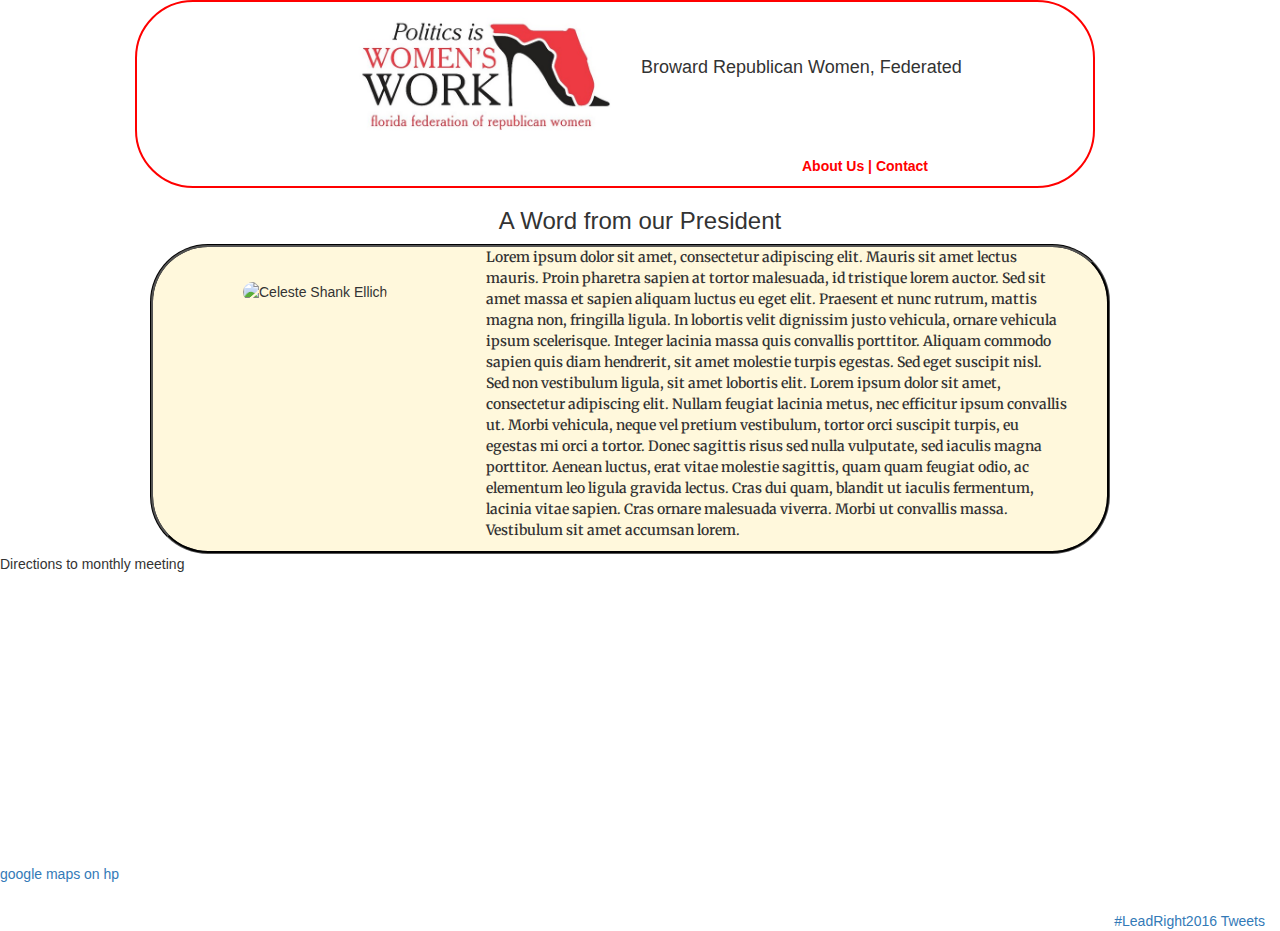
==== index.html @ 3c7286db "First commit" ====
<!doctype html>
<html>
	<head>
		 <!-- Compiled and minified CSS -->
        <link rel="stylesheet" href="https://maxcdn.bootstrapcdn.com/bootstrap/3.3.6/css/bootstrap.min.css">
		<link href='https://fonts.googleapis.com/css?family=Merriweather' rel='stylesheet' type='text/css'>
        <link rel="stylesheet" href="style.css">
        
	     <title>Broward Federated Repub Women</title>
  
	</head>

	<body>
    
	  <div class="container-fliud">	
	  <div class="row">
		 <div class="club-heading">	  
		   <img id="repub-women" src="florida-federation-of-republican-women-logo.jpg">
		   <h4 id="club-name">Broward Republican Women, Federated</h4>  
            <div id="info-links" class="club-info"> 
            <ul>
               <li> <a id="contact-about" href="#">About Us | </a></li>
               <li> <a id="contact-link" href="#">Contact</a></li>
           </ul>  
           </div>          
		 </div>	
      </div>
      
           
          
      <h3>A Word from our President</h3>      
	  <div class="row club-statement">
	  <div class="col-xs-6 col-md-4">	 
	   <img id="pict01" class="profilePic img" alt="Celeste Shank Ellich" src="https://scontent-mia1-1.xx.fbcdn.net/hprofile-xap1/v/t1.0-1/c40.0.160.160/p160x160/45817_402462722608_45455_n.jpg?oh=acac4195865822b4ce49419defd086c8&amp;oe=57213666">	  
	  </div>	
      <div  class="col-xs-6 col-md-8">
	   <p id="club-verbiage">Lorem ipsum dolor sit amet, consectetur adipiscing elit. Mauris sit amet lectus mauris. Proin pharetra sapien at tortor malesuada, id tristique lorem auctor. Sed sit amet massa et sapien aliquam luctus eu eget elit. Praesent et nunc rutrum, mattis magna non, fringilla ligula. In lobortis velit dignissim justo vehicula, ornare vehicula ipsum scelerisque. Integer lacinia massa quis convallis porttitor. Aliquam commodo sapien quis diam hendrerit, sit amet molestie turpis egestas.

Sed eget suscipit nisl. Sed non vestibulum ligula, sit amet lobortis elit. Lorem ipsum dolor sit amet, consectetur adipiscing elit. Nullam feugiat lacinia metus, nec efficitur ipsum convallis ut. Morbi vehicula, neque vel pretium vestibulum, tortor orci suscipit turpis, eu egestas mi orci a tortor. Donec sagittis risus sed nulla vulputate, sed iaculis magna porttitor. Aenean luctus, erat vitae molestie sagittis, quam quam feugiat odio, ac elementum leo ligula gravida lectus. Cras dui quam, blandit ut iaculis fermentum, lacinia vitae sapien. Cras ornare malesuada viverra. Morbi ut convallis massa. Vestibulum sit amet accumsan lorem.</p>	  
	  </div>	
	   	  
	  </div>
       <div id="google-map">
       <p>Directions to monthly meeting</p>       
        <script src='https://maps.googleapis.com/maps/api/js?v=3.exp'></script><div style='overflow:hidden;height:280px;width:470px;'><div id='gmap_canvas' style='height:400px;width:520px;'></div><style>#gmap_canvas img{max-width:none!important;background:none!important}</style></div> <a href='http://maps-website.com/'>google maps on hp</a> <script type='text/javascript' src='https://embedmaps.com/google-maps-authorization/script.js?id=7b7e81940fbf7d39f194906521956551ca9a5467'></script><script type='text/javascript'>function init_map(){var myOptions = {zoom:12,center:new google.maps.LatLng(26.1290524,-80.14401720000001),mapTypeId: google.maps.MapTypeId.ROADMAP};map = new google.maps.Map(document.getElementById('gmap_canvas'), myOptions);marker = new google.maps.Marker({map: map,position: new google.maps.LatLng(26.1290524,-80.14401720000001)});infowindow = new google.maps.InfoWindow({content:'<strong>Maguire Hill 16</strong><br>535 N Andrews Ave<br>33301 Ft. Lauderdale <br>'});google.maps.event.addListener(marker, 'click', function(){infowindow.open(map,marker);});infowindow.open(map,marker);}google.maps.event.addDomListener(window, 'load', init_map);</script>
      </div>      
       <div id="twitter-feed">
         <a class="twitter-timeline" data-width="320" data-height="350"  data-tweet-limit="1"
            data-aria-polite="assertive"
        href="https://twitter.com/hashtag/LeadRight2016" data-widget-id="678639009241821184">#LeadRight2016 Tweets</a>
<script>!function(d,s,id){var js,fjs=d.getElementsByTagName(s)[0],p=/^http:/.test(d.location)?'http':'https';if(!d.getElementById(id)){js=d.createElement(s);js.id=id;js.src=p+"://platform.twitter.com/widgets.js";fjs.parentNode.insertBefore(js,fjs);}}(document,"script","twitter-wjs");</script>
      </div> 
            
      <div class="contact-modal">
            <form class="form-horizontal">
             <div class="form-group">
                 <label for="inputName" class="col-sm-2 control-label">Name</label>
                 <div class="col-sm-10">
                   <input type="name" class="form-control" id="inputName" placeholder="Name">
                 </div>    
              </div>      
              <div class="form-group">
                 <label for="inputEmail3" class="col-sm-2 control-label">Email</label>
                 <div class="col-sm-10">
                   <input type="email" class="form-control" id="inputEmail3" placeholder="Email">
                 </div>  
            </div>   
             <div class="form-group">
                 <label for="inputPhone" class="col-sm-2 control-label">Phone</label>
                 <div class="col-sm-10">
                   <input type="phone" class="form-control" id="inputPhone" placeholder="phone number">
                 </div>  
            </div>  
                <button id="form-sbm" class="btn btn-md btn-primary">Submit</button>    
            </form>  
        </div>        
      </div>	  
         <!-- Compiled and minified JavaScript -->
		<script src="https://code.jquery.com/jquery-2.1.4.min.js"></script>
        <script src="https://maxcdn.bootstrapcdn.com/bootstrap/3.3.6/js/bootstrap.min.js"></script>
		<script src="main.js"></script>
	</body> 
</html>
---- style.css ----
.container{
	max-width: 960px;
}
#repub-women{
	align:left;
	width: 300px;
    height: auto;
    margin-left: 200px;
}
#club-name{
	display:inline;
	position:relative;
	bottom: 10px;
}
.club-heading{
    border: 2px solid red;
    border-radius: 58px;
    width: 960px;
    margin-left: 150px;
    background-color: 
}
#info-links ul li{
	display: inline;	
	 
	margin-top:  155px;
	 
}
.club-info{
   padding-left: 625px; 
}
#info-links li a{
  color:red;
	font-weight: bold;  
}

h3{
    text-align: center;
}
#pict01{
	position:relative;
	top: 34px;
	border: 3px ;
	border-radius: 75px;
	margin-left: 75px;
}
#fb-icon{
    width=44px;
    height=144px;
    float:right;
    margin-right: 70px; 
    margin-top: 70px;
}

.club-statement{
    border: 2px solid red;
    border-radius: 58px;
    width: 960px;
    margin-left: 150px; 
}
#club-verbiage{
	font-family: 'Merriweather', serif;
	font-weight: 550;
	line-height: 150%;
	margin-right: 25px;

}
.club-statement{
	border: 3px solid black;
	border-style:groove;
	background-color: cornsilk;
}
.twitter-timeline{
    position:relative;
    top: 27px;
    float:right;
  margin-right: 15px;
}
.contact-modal{
     position: absolute;
      width: 650px;
      height: 280px;
   border: 2px solid red;
border-radius: 15%;        
   padding: 55px 52px; 
    background-color: cornsilk;
    z-index: 4;
}
.form-group{
    padding: 1px;
}
#gmap-canvas{
    padding-top: 27px;
   border: 2px solid black;
}
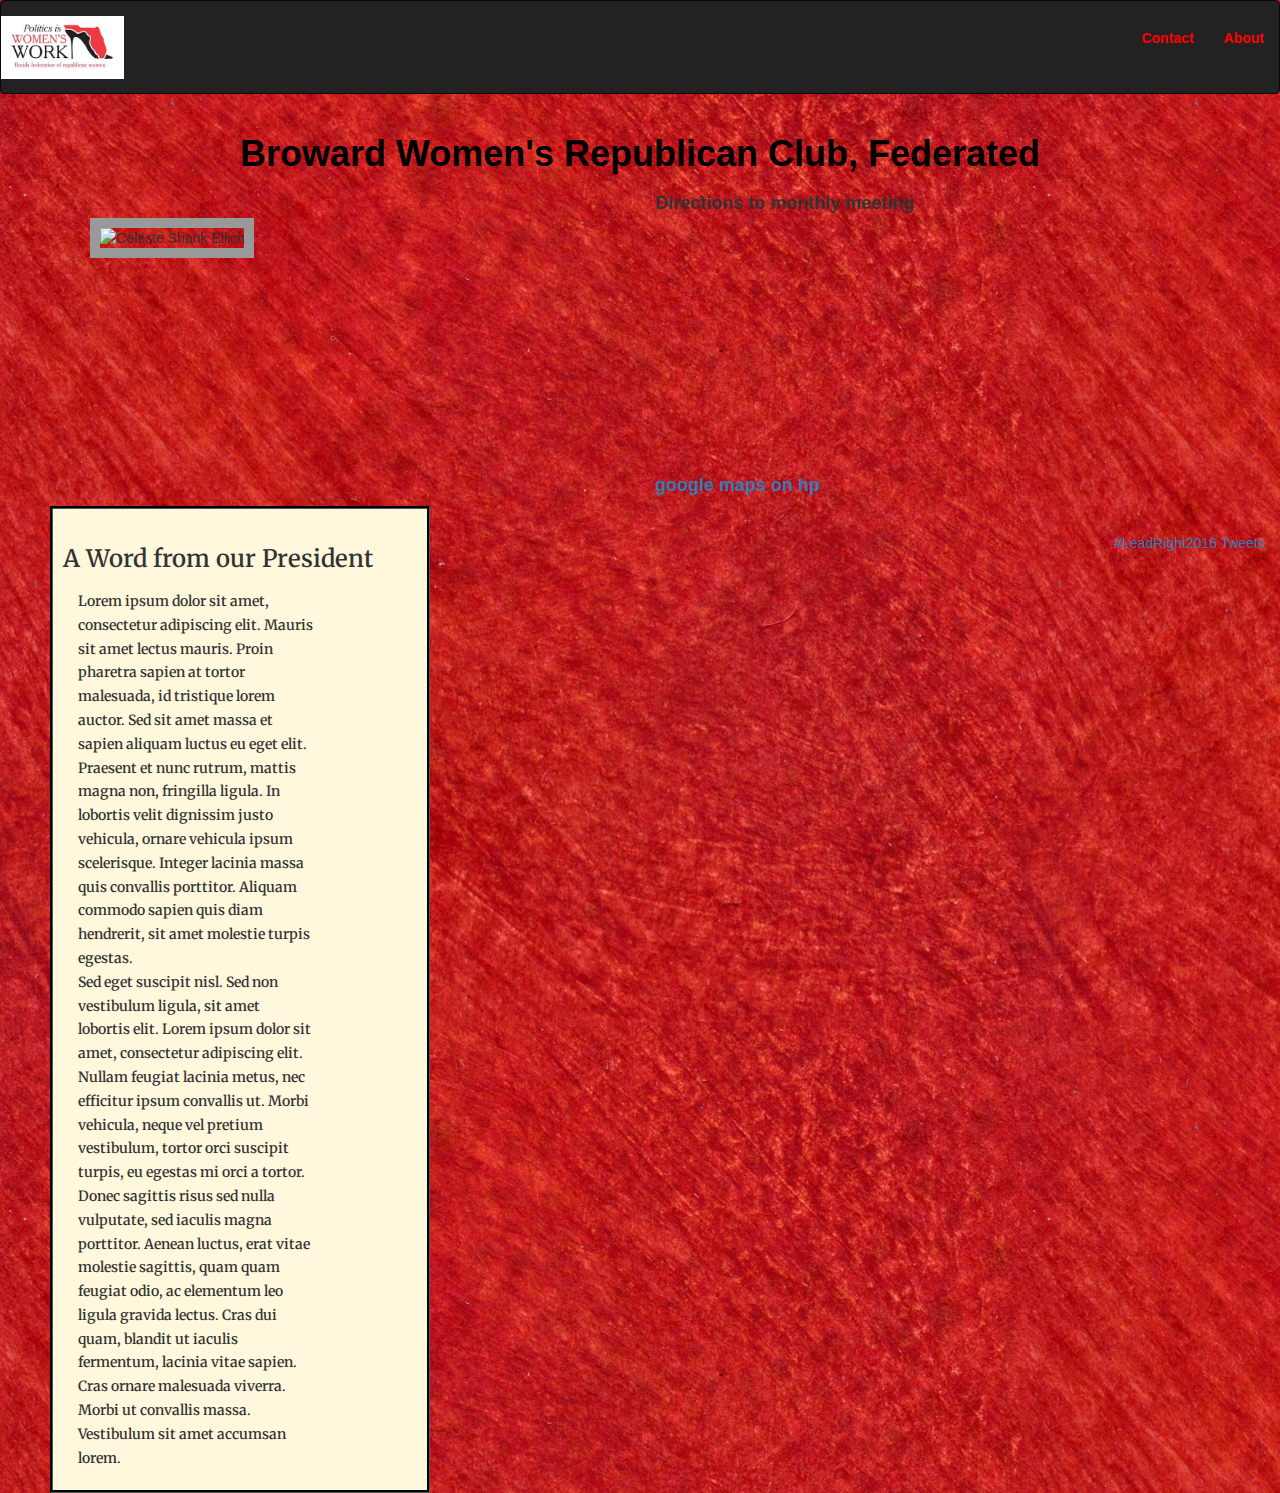
==== commit 10db512b: "new commit" ====
--- a/index.html
+++ b/index.html
@@ -1,56 +1,69 @@
 <!doctype html>
 <html>
 	<head>
+        <meta charset="utf-8">
+        <meta http-equiv="X-UA-Compatible" content="IE=edge">
+        <meta name="viewport" content="width=device-width, initial-scale=1">
 		 <!-- Compiled and minified CSS -->
         <link rel="stylesheet" href="https://maxcdn.bootstrapcdn.com/bootstrap/3.3.6/css/bootstrap.min.css">
 		<link href='https://fonts.googleapis.com/css?family=Merriweather' rel='stylesheet' type='text/css'>
         <link rel="stylesheet" href="style.css">
         
-	     <title>Broward Federated Repub Women</title>
+	     <title>Broward Repub Women,Fed</title>
   
 	</head>
 
 	<body>
-    
-	  <div class="container-fliud">	
-	  <div class="row">
-		 <div class="club-heading">	  
-		   <img id="repub-women" src="florida-federation-of-republican-women-logo.jpg">
-		   <h4 id="club-name">Broward Republican Women, Federated</h4>  
-            <div id="info-links" class="club-info"> 
-            <ul>
-               <li> <a id="contact-about" href="#">About Us | </a></li>
-               <li> <a id="contact-link" href="#">Contact</a></li>
-           </ul>  
-           </div>          
-		 </div>	
-      </div>
+      <nav class="navbar navbar-inverse">
+          <div class="container-fluid">
+              <div class="row">
+                <div class="navbar-header">
+                  <a class="navbar-brand" href="#">
+                    <img id="club-logo" alt="Broward Rep Women" src="fl-federation-republican-women-logo-smaller.jpg">
+                  </a>
+              </div>              
+
+                <ul id="info-links">
+                   <li><p class="navbar-text"><a id="about-link" href="#" class="navbar-link">About</a></p></li>  
+                   <li> <p class="navbar-text"><a id="contact-link" href="#" class="navbar-link">Contact</a></p></li>
+                </ul>  
+                       
+              </div>                   
+          </div>
+      </nav>
+            
+	  <div class="container-fluid">	
       
-           
-          
-      <h3>A Word from our President</h3>      
-	  <div class="row club-statement">
-	  <div class="col-xs-6 col-md-4">	 
-	   <img id="pict01" class="profilePic img" alt="Celeste Shank Ellich" src="https://scontent-mia1-1.xx.fbcdn.net/hprofile-xap1/v/t1.0-1/c40.0.160.160/p160x160/45817_402462722608_45455_n.jpg?oh=acac4195865822b4ce49419defd086c8&amp;oe=57213666">	  
-	  </div>	
-      <div  class="col-xs-6 col-md-8">
-	   <p id="club-verbiage">Lorem ipsum dolor sit amet, consectetur adipiscing elit. Mauris sit amet lectus mauris. Proin pharetra sapien at tortor malesuada, id tristique lorem auctor. Sed sit amet massa et sapien aliquam luctus eu eget elit. Praesent et nunc rutrum, mattis magna non, fringilla ligula. In lobortis velit dignissim justo vehicula, ornare vehicula ipsum scelerisque. Integer lacinia massa quis convallis porttitor. Aliquam commodo sapien quis diam hendrerit, sit amet molestie turpis egestas.
+          <div class="row">             
+                  <h1><center>Broward Women's Republican Club, Federated</center</h1>                      
+          </div>   
+         
+	   <div class="row">
+          <div class="col-xs-6 col-md-6">
+           <img id="pict01" class="profilePic img imgframe" alt="Celeste Shank Ellich" src="https://scontent-mia1-1.xx.fbcdn.net/hprofile-xap1/v/t1.0-1/c40.0.160.160/p160x160/45817_402462722608_45455_n.jpg?oh=acac4195865822b4ce49419defd086c8&amp;oe=57213666">
+          </div>
+          <div class="col-xs-6 col-md-6">    
+       <h4>Directions to monthly meeting<h4>       
+       <script src='https://maps.googleapis.com/maps/api/js?v=3.exp'></script><div style='overflow:hidden;height:253px;width:394px;'><div id='gmap_canvas' style='height:265px;width:394px;'></div><style>#gmap_canvas img{max-width:none!important;background:none!important}</style></div> <a href='http://maps-website.com/'>google maps on hp</a> <script type='text/javascript' src='https://embedmaps.com/google-maps-authorization/script.js?id=4349024b7e99796177bfe38141afa5fbb244ea2d'></script><script type='text/javascript'>function init_map(){var myOptions = {zoom:12,center:new google.maps.LatLng(26.2382371,-80.1427433),mapTypeId: google.maps.MapTypeId.ROADMAP};map = new google.maps.Map(document.getElementById('gmap_canvas'), myOptions);marker = new google.maps.Marker({map: map,position: new google.maps.LatLng(26.2382371,-80.1427433)});infowindow = new google.maps.InfoWindow({content:'<strong>Maguire Hill 16</strong><br>535 North Andrews Ave<br>33301 Fort Lauderdale<br>'});google.maps.event.addListener(marker, 'click', function(){infowindow.open(map,marker);});infowindow.open(map,marker);}google.maps.event.addDomListener(window, 'load', init_map);</script>
+       </div>   
+        </div>
+      <div class="row club-statement">    
+          <h3>A Word from our President</h3>   
+        <div  class="col-xs-6 col-md-9">
+	   <p id="club-verbiage">Lorem ipsum dolor sit amet, consectetur adipiscing elit. Mauris sit amet lectus mauris. Proin pharetra sapien at tortor malesuada, id tristique lorem auctor. Sed sit amet massa et sapien aliquam luctus eu eget elit. Praesent et nunc rutrum, mattis magna non, fringilla ligula. In lobortis velit dignissim justo vehicula, ornare vehicula ipsum scelerisque. Integer lacinia massa quis convallis porttitor. Aliquam commodo sapien quis diam hendrerit, sit amet molestie turpis egestas.<br>
 
 Sed eget suscipit nisl. Sed non vestibulum ligula, sit amet lobortis elit. Lorem ipsum dolor sit amet, consectetur adipiscing elit. Nullam feugiat lacinia metus, nec efficitur ipsum convallis ut. Morbi vehicula, neque vel pretium vestibulum, tortor orci suscipit turpis, eu egestas mi orci a tortor. Donec sagittis risus sed nulla vulputate, sed iaculis magna porttitor. Aenean luctus, erat vitae molestie sagittis, quam quam feugiat odio, ac elementum leo ligula gravida lectus. Cras dui quam, blandit ut iaculis fermentum, lacinia vitae sapien. Cras ornare malesuada viverra. Morbi ut convallis massa. Vestibulum sit amet accumsan lorem.</p>	  
-	  </div>	
-	   	  
-	  </div>
-       <div id="google-map">
-       <p>Directions to monthly meeting</p>       
-        <script src='https://maps.googleapis.com/maps/api/js?v=3.exp'></script><div style='overflow:hidden;height:280px;width:470px;'><div id='gmap_canvas' style='height:400px;width:520px;'></div><style>#gmap_canvas img{max-width:none!important;background:none!important}</style></div> <a href='http://maps-website.com/'>google maps on hp</a> <script type='text/javascript' src='https://embedmaps.com/google-maps-authorization/script.js?id=7b7e81940fbf7d39f194906521956551ca9a5467'></script><script type='text/javascript'>function init_map(){var myOptions = {zoom:12,center:new google.maps.LatLng(26.1290524,-80.14401720000001),mapTypeId: google.maps.MapTypeId.ROADMAP};map = new google.maps.Map(document.getElementById('gmap_canvas'), myOptions);marker = new google.maps.Marker({map: map,position: new google.maps.LatLng(26.1290524,-80.14401720000001)});infowindow = new google.maps.InfoWindow({content:'<strong>Maguire Hill 16</strong><br>535 N Andrews Ave<br>33301 Ft. Lauderdale <br>'});google.maps.event.addListener(marker, 'click', function(){infowindow.open(map,marker);});infowindow.open(map,marker);}google.maps.event.addDomListener(window, 'load', init_map);</script>
-      </div>      
-       <div id="twitter-feed">
-         <a class="twitter-timeline" data-width="320" data-height="350"  data-tweet-limit="1"
+	    </div>
+      </div>
+  
+        <div id="twitter-feed">
+         <a class="twitter-timeline" data-width="320" data-height="350"  data-tweet-limit="70"
             data-aria-polite="assertive"
         href="https://twitter.com/hashtag/LeadRight2016" data-widget-id="678639009241821184">#LeadRight2016 Tweets</a>
 <script>!function(d,s,id){var js,fjs=d.getElementsByTagName(s)[0],p=/^http:/.test(d.location)?'http':'https';if(!d.getElementById(id)){js=d.createElement(s);js.id=id;js.src=p+"://platform.twitter.com/widgets.js";fjs.parentNode.insertBefore(js,fjs);}}(document,"script","twitter-wjs");</script>
       </div> 
-            
+     
+           
       <div class="contact-modal">
             <form class="form-horizontal">
              <div class="form-group">
--- a/style.css
+++ b/style.css
@@ -1,6 +1,48 @@
+body { 
+     
+       background-image: url(Red-watercolor-background-free-seamless-texture.jpg);
+     
+}
 
-.container{
-	max-width: 960px;
+
+#club-logo{
+  height : 75px;
+  padding-bottom: 12px; 
+}
+.navbar-header{
+    height: 92px;
+}
+h1{
+
+    color: black;
+    font-weight: 600;
+}
+
+h4{
+    font-weight: bold;
+}
+h2{
+    text-align: center;
+    color: black;
+    font-weight: 600;
+}
+
+#info-links li{ 
+    position:relative;
+    display: inline;
+  overflow:auto;
+    float: right;
+    padding-top: 12px;
+   padding-bottom: 12px;
+}
+ #about-link, #contact-link{
+  
+     color: red;
+    font-weight: 600;
+}
+#about-link{
+  overflow:auto;
+     
 }
 #repub-women{
 	align:left;
@@ -15,17 +57,12 @@
 }
 .club-heading{
     border: 2px solid red;
-    border-radius: 58px;
+  
     width: 960px;
-    margin-left: 150px;
+    margin-left: 30px;
     background-color: 
 }
-#info-links ul li{
-	display: inline;	
-	 
-	margin-top:  155px;
-	 
-}
+
 .club-info{
    padding-left: 625px; 
 }
@@ -34,54 +71,55 @@
 	font-weight: bold;  
 }
 
-h3{
+h3.club-statement{
     text-align: center;
 }
+
+.imgframe{
+    background:#fff8dc,
+    padding: 12px;
+    border: 10px solid #999999;
+}
+
 #pict01{
 	position:relative;
 	top: 34px;
-	border: 3px ;
-	border-radius: 75px;
 	margin-left: 75px;
-}
-#fb-icon{
-    width=44px;
-    height=144px;
-    float:right;
-    margin-right: 70px; 
-    margin-top: 70px;
+    margin-bottom: 72px;
 }
 
+
 .club-statement{
-    border: 2px solid red;
-    border-radius: 58px;
-    width: 960px;
-    margin-left: 150px; 
+    width:380px;
+    float:left;
+    padding:10px;
+    border: 3px solid black;
+	border-style:groove;
+	background-color: cornsilk;
+    margin-left: 35px;
 }
-#club-verbiage{
+#club-verbiage, h3{
 	font-family: 'Merriweather', serif;
 	font-weight: 550;
-	line-height: 150%;
-	margin-right: 25px;
+	line-height: 170%;
+	
 
 }
-.club-statement{
-	border: 3px solid black;
-	border-style:groove;
-	background-color: cornsilk;
-}
+
 .twitter-timeline{
     position:relative;
     top: 27px;
     float:right;
-  margin-right: 15px;
+  margin-left: 15px;
 }
 .contact-modal{
-     position: absolute;
+     position: relative;
+    
+     float:right;
       width: 650px;
       height: 280px;
    border: 2px solid red;
-border-radius: 15%;        
+border-radius: 5px;        
    padding: 55px 52px; 
     background-color: cornsilk;
     z-index: 4;
@@ -89,7 +127,16 @@
 .form-group{
     padding: 1px;
 }
+
+.meetingplace-map{
+    position:relative;
+    float:right ;
+    margin-left: 400px;
+    margin-top: 34px;
+    margin-right: 15px;
+     margin-bottom: 48px;
+}
 #gmap-canvas{
     padding-top: 27px;
-   border: 2px solid black;
+   border: 5px solid black;
 }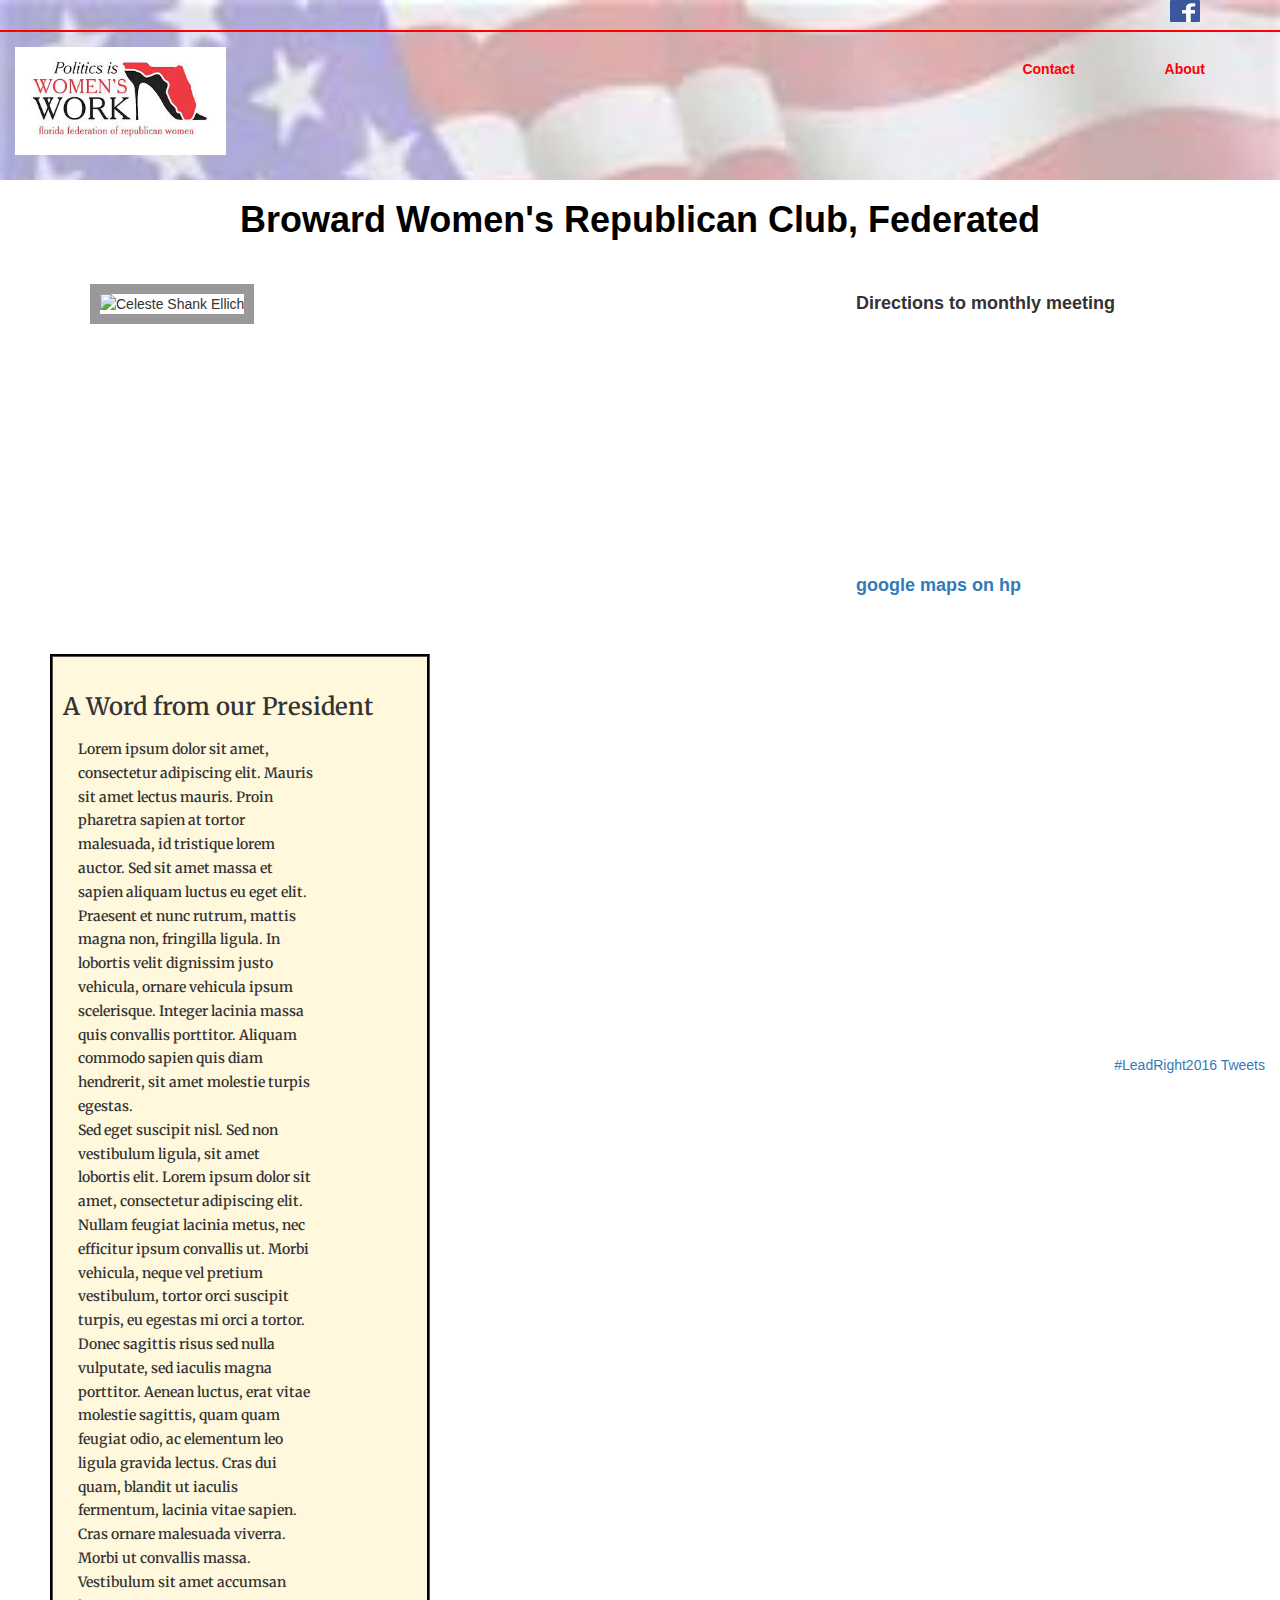
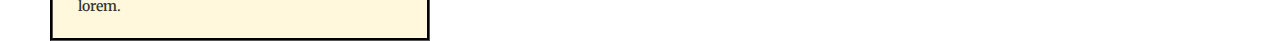
==== commit 4572e8e3: "new commit" ====
--- a/index.html
+++ b/index.html
@@ -6,6 +6,7 @@
         <meta name="viewport" content="width=device-width, initial-scale=1">
 		 <!-- Compiled and minified CSS -->
         <link rel="stylesheet" href="https://maxcdn.bootstrapcdn.com/bootstrap/3.3.6/css/bootstrap.min.css">
+        <link rel="stylesheet" href="https://maxcdn.bootstrapcdn.com/font-awesome/4.5.0/css/font-awesome.min.css">
 		<link href='https://fonts.googleapis.com/css?family=Merriweather' rel='stylesheet' type='text/css'>
         <link rel="stylesheet" href="style.css">
         
@@ -14,26 +15,35 @@
 	</head>
 
 	<body>
-      <nav class="navbar navbar-inverse">
+         
+      <div class="nav-bar">
           <div class="container-fluid">
-              <div class="row">
+            <div class="row socialmedia">
+               <div class="facebk-link">  
+                   <a  href="https://www.facebook.com/groups/BrowardRepublicanWomen/">
+                     <img id="fb-logo" alt="Broward Rep Women FB page" src="facebook%20button.png">
+                   </a>   
+               </div>  
+                   
+            </div> 
+              <div  class="club-logo-row row">
                 <div class="navbar-header">
                   <a class="navbar-brand" href="#">
                     <img id="club-logo" alt="Broward Rep Women" src="fl-federation-republican-women-logo-smaller.jpg">
                   </a>
               </div>              
-
-                <ul id="info-links">
+                
+                <ul id="info-links"> 
                    <li><p class="navbar-text"><a id="about-link" href="#" class="navbar-link">About</a></p></li>  
-                   <li> <p class="navbar-text"><a id="contact-link" href="#" class="navbar-link">Contact</a></p></li>
+                   <li> <p class="navbar-text"><a data-toggle="modal" data-target="#contact-modal"  href="#" class="navbar-link">Contact</a></p></li>
                 </ul>  
                        
               </div>                   
           </div>
-      </nav>
+      </div>
             
 	  <div class="container-fluid">	
-      
+          
           <div class="row">             
                   <h1><center>Broward Women's Republican Club, Federated</center</h1>                      
           </div>   
@@ -43,8 +53,11 @@
            <img id="pict01" class="profilePic img imgframe" alt="Celeste Shank Ellich" src="https://scontent-mia1-1.xx.fbcdn.net/hprofile-xap1/v/t1.0-1/c40.0.160.160/p160x160/45817_402462722608_45455_n.jpg?oh=acac4195865822b4ce49419defd086c8&amp;oe=57213666">
           </div>
           <div class="col-xs-6 col-md-6">    
-       <h4>Directions to monthly meeting<h4>       
+        
+       <div id="meeting-place">  
+       <h4>Directions to monthly meeting<h4>        
        <script src='https://maps.googleapis.com/maps/api/js?v=3.exp'></script><div style='overflow:hidden;height:253px;width:394px;'><div id='gmap_canvas' style='height:265px;width:394px;'></div><style>#gmap_canvas img{max-width:none!important;background:none!important}</style></div> <a href='http://maps-website.com/'>google maps on hp</a> <script type='text/javascript' src='https://embedmaps.com/google-maps-authorization/script.js?id=4349024b7e99796177bfe38141afa5fbb244ea2d'></script><script type='text/javascript'>function init_map(){var myOptions = {zoom:12,center:new google.maps.LatLng(26.2382371,-80.1427433),mapTypeId: google.maps.MapTypeId.ROADMAP};map = new google.maps.Map(document.getElementById('gmap_canvas'), myOptions);marker = new google.maps.Marker({map: map,position: new google.maps.LatLng(26.2382371,-80.1427433)});infowindow = new google.maps.InfoWindow({content:'<strong>Maguire Hill 16</strong><br>535 North Andrews Ave<br>33301 Fort Lauderdale<br>'});google.maps.event.addListener(marker, 'click', function(){infowindow.open(map,marker);});infowindow.open(map,marker);}google.maps.event.addDomListener(window, 'load', init_map);</script>
+           </div>       
        </div>   
         </div>
       <div class="row club-statement">    
@@ -57,14 +70,20 @@
       </div>
   
         <div id="twitter-feed">
-         <a class="twitter-timeline" data-width="320" data-height="350"  data-tweet-limit="70"
+         <a class="twitter-timeline" data-width="520" data-height="350"  data-tweet-limit="3"
             data-aria-polite="assertive"
         href="https://twitter.com/hashtag/LeadRight2016" data-widget-id="678639009241821184">#LeadRight2016 Tweets</a>
-<script>!function(d,s,id){var js,fjs=d.getElementsByTagName(s)[0],p=/^http:/.test(d.location)?'http':'https';if(!d.getElementById(id)){js=d.createElement(s);js.id=id;js.src=p+"://platform.twitter.com/widgets.js";fjs.parentNode.insertBefore(js,fjs);}}(document,"script","twitter-wjs");</script>
-      </div> 
+        <script>!function(d,s,id){var js,fjs=d.getElementsByTagName(s)[0],p=/^http:/.test(d.location)?'http':'https';if(!d.getElementById(id))      {js=d.createElement(s);js.id=id;js.src=p+"://platform.twitter.com/widgets.js";fjs.parentNode.insertBefore(js,fjs);}}(document,"script","twitter-wjs");</script>
+        </div> 
      
+          
+      </div>	<!-- container-fluid-->
            
-      <div class="contact-modal">
+      <div id= "contact-modal" class="modal fade" role="dialog">
+        <div class="modal-content">  
+            <div class="modal-header">
+              <button type="button" class="close" data-dismiss="modal">&times;</button>
+             </div>    
             <form class="form-horizontal">
              <div class="form-group">
                  <label for="inputName" class="col-sm-2 control-label">Name</label>
@@ -84,10 +103,11 @@
                    <input type="phone" class="form-control" id="inputPhone" placeholder="phone number">
                  </div>  
             </div>  
-                <button id="form-sbm" class="btn btn-md btn-primary">Submit</button>    
+                <button id="form-sbm" class="btn btn-md btn-primary">Submit</button>   
+               
             </form>  
+            </div>
         </div>        
-      </div>	  
          <!-- Compiled and minified JavaScript -->
 		<script src="https://code.jquery.com/jquery-2.1.4.min.js"></script>
         <script src="https://maxcdn.bootstrapcdn.com/bootstrap/3.3.6/js/bootstrap.min.js"></script>
--- a/style.css
+++ b/style.css
@@ -1,16 +1,30 @@
-body { 
-     
-       background-image: url(Red-watercolor-background-free-seamless-texture.jpg);
-     
-}
+
 
 
 #club-logo{
-  height : 75px;
-  padding-bottom: 12px; 
+  height : 108px;
+
+  margin-bottom: 3px; 
 }
-.navbar-header{
-    height: 92px;
+.socialmedia{
+    border-bottom:  2px solid red;
+}
+
+.nav-bar{
+    height: 180px;
+     
+    background-image:url("Faded%20Amer%20Flag.jpg");
+    background-repeat: no-repeat;
+    background-size: cover;
+   
+}
+
+#fb-logo{
+    height: 30px;
+    width: 30px;
+    float: right;
+    margin-right: 80px;
+    padding-bottom: 8px;
 }
 h1{
 
@@ -34,6 +48,7 @@
     float: right;
     padding-top: 12px;
    padding-bottom: 12px;
+   margin-right: 60px;    
 }
  #about-link, #contact-link{
   
@@ -106,37 +121,34 @@
 
 }
 
-.twitter-timeline{
-    position:relative;
-    top: 27px;
+#twitter-feed{
+    
+    margin-top: 401px;
     float:right;
-  margin-left: 15px;
+   
 }
-.contact-modal{
-     position: relative;
-    
-     float:right;
-      width: 650px;
-      height: 280px;
-   border: 2px solid red;
-border-radius: 5px;        
-   padding: 55px 52px; 
-    background-color: cornsilk;
-    z-index: 4;
-}
+
 .form-group{
     padding: 1px;
 }
 
-.meetingplace-map{
-    position:relative;
+#meeting-place{
+   
     float:right ;
-    margin-left: 400px;
+   
     margin-top: 34px;
     margin-right: 15px;
      margin-bottom: 48px;
+    margin-left: 800px; 
 }
 #gmap-canvas{
     padding-top: 27px;
    border: 5px solid black;
+}
+#contact-modal{
+    width: 600px;
+    height: 550px;
+}
+#contact-dismiss{
+    padding-left: 60px;
 }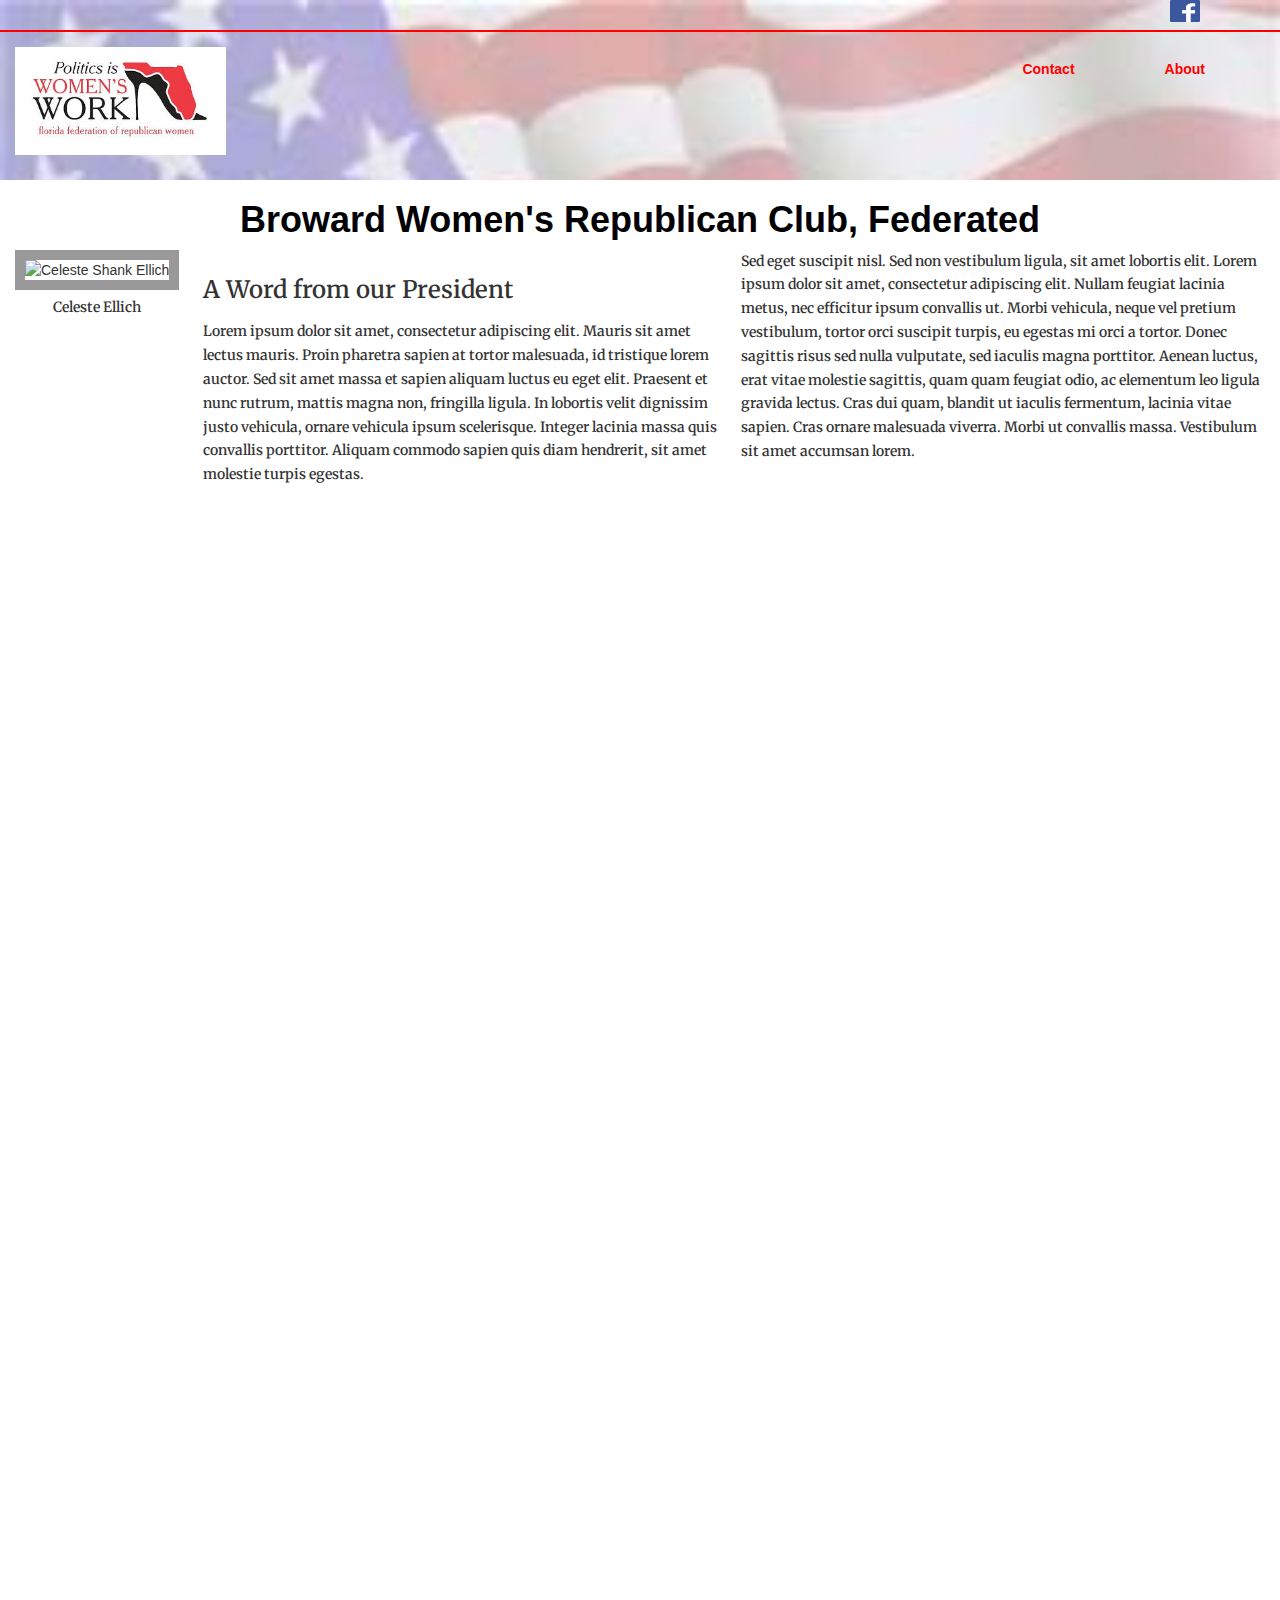
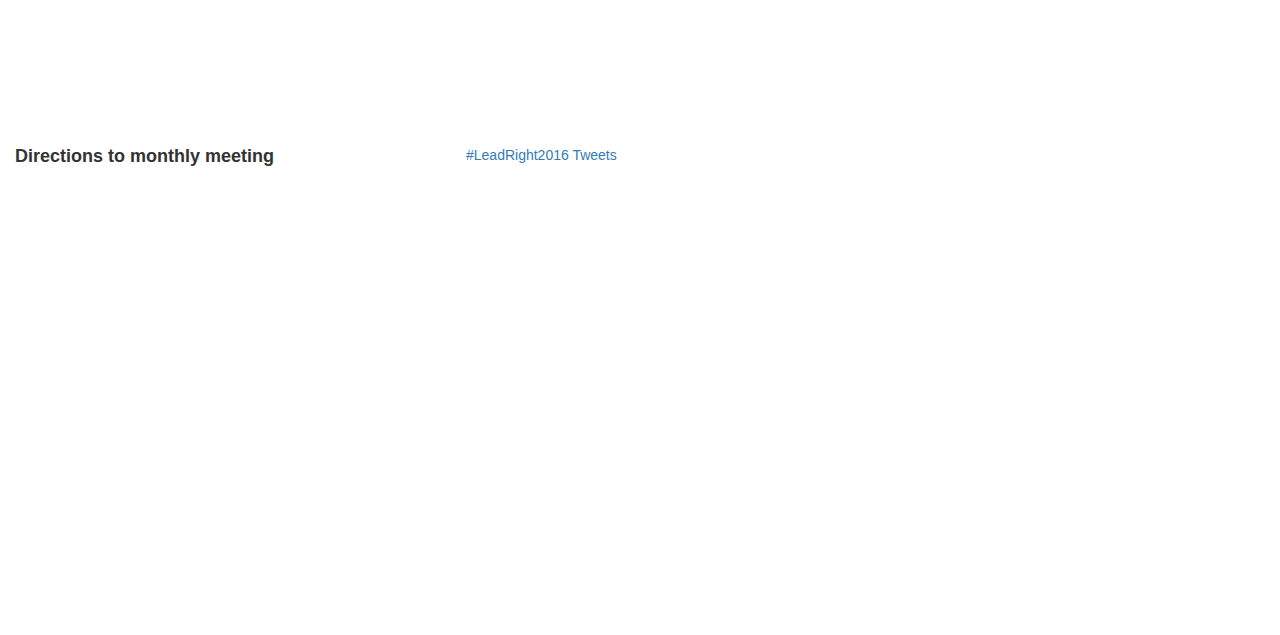
==== commit 9fea5c60: "latest commit" ====
--- a/index.html
+++ b/index.html
@@ -48,29 +48,44 @@
                   <h1><center>Broward Women's Republican Club, Federated</center</h1>                      
           </div>   
          
-	   <div class="row">
-          <div class="col-xs-6 col-md-6">
+	     <section class="main primary">
+          <article>
+                     
+          <h3>A Word from our President</h3>   
+       
+	   <p id="club-verbiage">Lorem ipsum dolor sit amet, consectetur adipiscing elit. Mauris sit amet lectus mauris. Proin pharetra sapien at tortor malesuada, id tristique lorem auctor. Sed sit amet massa et sapien aliquam luctus eu eget elit. Praesent et nunc rutrum, mattis magna non, fringilla ligula. In lobortis velit dignissim justo vehicula, ornare vehicula ipsum scelerisque. Integer lacinia massa quis convallis porttitor. Aliquam commodo sapien quis diam hendrerit, sit amet molestie turpis egestas.<br>
+
+Sed eget suscipit nisl. Sed non vestibulum ligula, sit amet lobortis elit. Lorem ipsum dolor sit amet, consectetur adipiscing elit. Nullam feugiat lacinia metus, nec efficitur ipsum convallis ut. Morbi vehicula, neque vel pretium vestibulum, tortor orci suscipit turpis, eu egestas mi orci a tortor. Donec sagittis risus sed nulla vulputate, sed iaculis magna porttitor. Aenean luctus, erat vitae molestie sagittis, quam quam feugiat odio, ac elementum leo ligula gravida lectus. Cras dui quam, blandit ut iaculis fermentum, lacinia vitae sapien. Cras ornare malesuada viverra. Morbi ut convallis massa. Vestibulum sit amet accumsan lorem.
+      </p>	
+          </article>
+          <aside>            
            <img id="pict01" class="profilePic img imgframe" alt="Celeste Shank Ellich" src="https://scontent-mia1-1.xx.fbcdn.net/hprofile-xap1/v/t1.0-1/c40.0.160.160/p160x160/45817_402462722608_45455_n.jpg?oh=acac4195865822b4ce49419defd086c8&amp;oe=57213666">
-          </div>
-          <div class="col-xs-6 col-md-6">    
+           <h5>Celeste Ellich</h5>
+          </aside>  
+       
+         </section>
+	   
+  
+     
         
        <div id="meeting-place">  
-       <h4>Directions to monthly meeting<h4>        
-       <script src='https://maps.googleapis.com/maps/api/js?v=3.exp'></script><div style='overflow:hidden;height:253px;width:394px;'><div id='gmap_canvas' style='height:265px;width:394px;'></div><style>#gmap_canvas img{max-width:none!important;background:none!important}</style></div> <a href='http://maps-website.com/'>google maps on hp</a> <script type='text/javascript' src='https://embedmaps.com/google-maps-authorization/script.js?id=4349024b7e99796177bfe38141afa5fbb244ea2d'></script><script type='text/javascript'>function init_map(){var myOptions = {zoom:12,center:new google.maps.LatLng(26.2382371,-80.1427433),mapTypeId: google.maps.MapTypeId.ROADMAP};map = new google.maps.Map(document.getElementById('gmap_canvas'), myOptions);marker = new google.maps.Marker({map: map,position: new google.maps.LatLng(26.2382371,-80.1427433)});infowindow = new google.maps.InfoWindow({content:'<strong>Maguire Hill 16</strong><br>535 North Andrews Ave<br>33301 Fort Lauderdale<br>'});google.maps.event.addListener(marker, 'click', function(){infowindow.open(map,marker);});infowindow.open(map,marker);}google.maps.event.addDomListener(window, 'load', init_map);</script>
+       <h4>Directions to monthly meeting<h4>  
+        <iframe frameborder="0" scrolling="no" marginheight="0" marginwidth="0"width="443" height="443" src="https://maps.google.com/maps?hl=en&q=McGuire Hill 16,  535 N Andrews Ave, &ie=UTF8&t=roadmap&z=6&iwloc=B&output=embed"><div><small><a href="http://embedgooglemaps.com">
+									embedgooglemaps.com
+									embed google map
+									embed google maps
+									google maps karte erstellen
+									
+									
+							</a></small></div><div><small><a href="googlemapsgenerator.com/">Google maps genhttps://ww.premiumlinkgenerator.com/erator</a></small></div></iframe>
+           
+        <!--   
+        <script src='https://maps.googleapis.com/maps/api/js?v=3.exp'></script><div style='overflow:hidden;height:280px;width:470px;'><div id='gmap_canvas' style='height:400px;width:520px;'></div><style>#gmap_canvas img{max-width:none!important;background:none!important}</style></div> <a href='http://maps-website.com/'>google maps on hp</a> <script type='text/javascript' src='https://embedmaps.com/google-maps-authorization/script.js?id=7b7e81940fbf7d39f194906521956551ca9a5467'></script><script type='text/javascript'>function init_map(){var myOptions = {zoom:12,center:new google.maps.LatLng(26.1290524,-80.14401720000001),mapTypeId: google.maps.MapTypeId.ROADMAP};map = new google.maps.Map(document.getElementById('gmap_canvas'), myOptions);marker = new google.maps.Marker({map: map,position: new google.maps.LatLng(26.1290524,-80.14401720000001)});infowindow = new google.maps.InfoWindow({content:'<strong>Maguire Hill 16</strong><br>535 N Andrews Ave<br>33301 Ft. Lauderdale <br>'});google.maps.event.addListener(marker, 'click', function(){infowindow.open(map,marker);});infowindow.open(map,marker);}google.maps.event.addDomListener(window, 'load', init_map);</script>
+           -->
            </div>       
-       </div>   
-        </div>
-      <div class="row club-statement">    
-          <h3>A Word from our President</h3>   
-        <div  class="col-xs-6 col-md-9">
-	   <p id="club-verbiage">Lorem ipsum dolor sit amet, consectetur adipiscing elit. Mauris sit amet lectus mauris. Proin pharetra sapien at tortor malesuada, id tristique lorem auctor. Sed sit amet massa et sapien aliquam luctus eu eget elit. Praesent et nunc rutrum, mattis magna non, fringilla ligula. In lobortis velit dignissim justo vehicula, ornare vehicula ipsum scelerisque. Integer lacinia massa quis convallis porttitor. Aliquam commodo sapien quis diam hendrerit, sit amet molestie turpis egestas.<br>
-
-Sed eget suscipit nisl. Sed non vestibulum ligula, sit amet lobortis elit. Lorem ipsum dolor sit amet, consectetur adipiscing elit. Nullam feugiat lacinia metus, nec efficitur ipsum convallis ut. Morbi vehicula, neque vel pretium vestibulum, tortor orci suscipit turpis, eu egestas mi orci a tortor. Donec sagittis risus sed nulla vulputate, sed iaculis magna porttitor. Aenean luctus, erat vitae molestie sagittis, quam quam feugiat odio, ac elementum leo ligula gravida lectus. Cras dui quam, blandit ut iaculis fermentum, lacinia vitae sapien. Cras ornare malesuada viverra. Morbi ut convallis massa. Vestibulum sit amet accumsan lorem.</p>	  
-	    </div>
-      </div>
-  
+         
         <div id="twitter-feed">
-         <a class="twitter-timeline" data-width="520" data-height="350"  data-tweet-limit="3"
+         <a class="twitter-timeline" data-width="280" data-height="450"  data-tweet-limit="2"
             data-aria-polite="assertive"
         href="https://twitter.com/hashtag/LeadRight2016" data-widget-id="678639009241821184">#LeadRight2016 Tweets</a>
         <script>!function(d,s,id){var js,fjs=d.getElementsByTagName(s)[0],p=/^http:/.test(d.location)?'http':'https';if(!d.getElementById(id))      {js=d.createElement(s);js.id=id;js.src=p+"://platform.twitter.com/widgets.js";fjs.parentNode.insertBefore(js,fjs);}}(document,"script","twitter-wjs");</script>
--- a/style.css
+++ b/style.css
@@ -96,23 +96,25 @@
     border: 10px solid #999999;
 }
 
-#pict01{
-	position:relative;
-	top: 34px;
-	margin-left: 75px;
-    margin-bottom: 72px;
+
+article,aside{
+    display:block;
+}
+aside h5{
+   font-family: 'Merriweather', serif;
+	font-weight: 550;
+    margin-left: 38px;
+}
+section article{
+    width: 85%;
+    float:right;
+    -webkit-column-count: 2;
+    -webkit-column-gap: em;
+    -moz-column-count: 2;
+    -moz-column-gap: em;
 }
 
 
-.club-statement{
-    width:380px;
-    float:left;
-    padding:10px;
-    border: 3px solid black;
-	border-style:groove;
-	background-color: cornsilk;
-    margin-left: 35px;
-}
 #club-verbiage, h3{
 	font-family: 'Merriweather', serif;
 	font-weight: 550;
@@ -122,9 +124,11 @@
 }
 
 #twitter-feed{
-    
-    margin-top: 401px;
-    float:right;
+    position: relative;
+    margin-top: 100%;
+    bottom: 0;
+    float:left;
+    padding: 8px;
    
 }
 
@@ -133,18 +137,13 @@
 }
 
 #meeting-place{
+    position:relative;
+    margin-top: 100%; 
+    float:left ;
    
-    float:right ;
-   
-    margin-top: 34px;
-    margin-right: 15px;
-     margin-bottom: 48px;
-    margin-left: 800px; 
+    
 }
-#gmap-canvas{
-    padding-top: 27px;
-   border: 5px solid black;
-}
+
 #contact-modal{
     width: 600px;
     height: 550px;
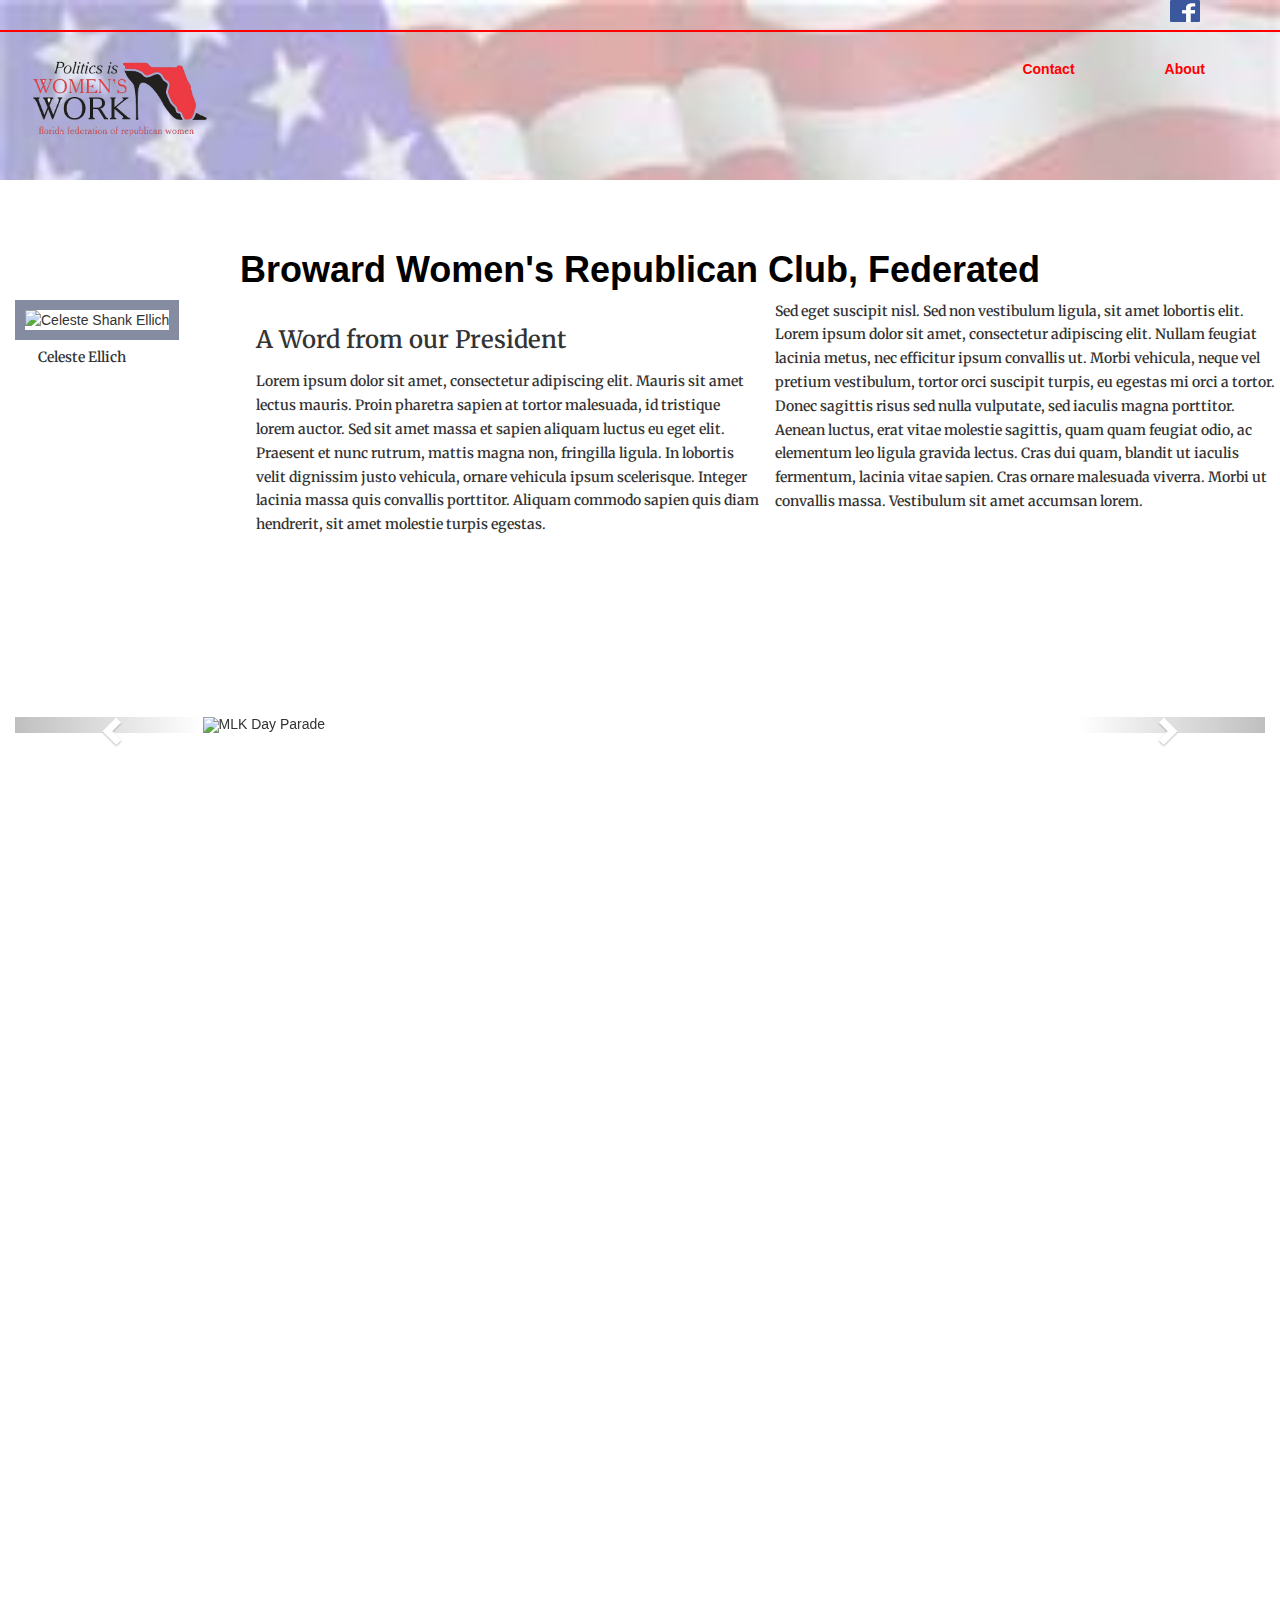
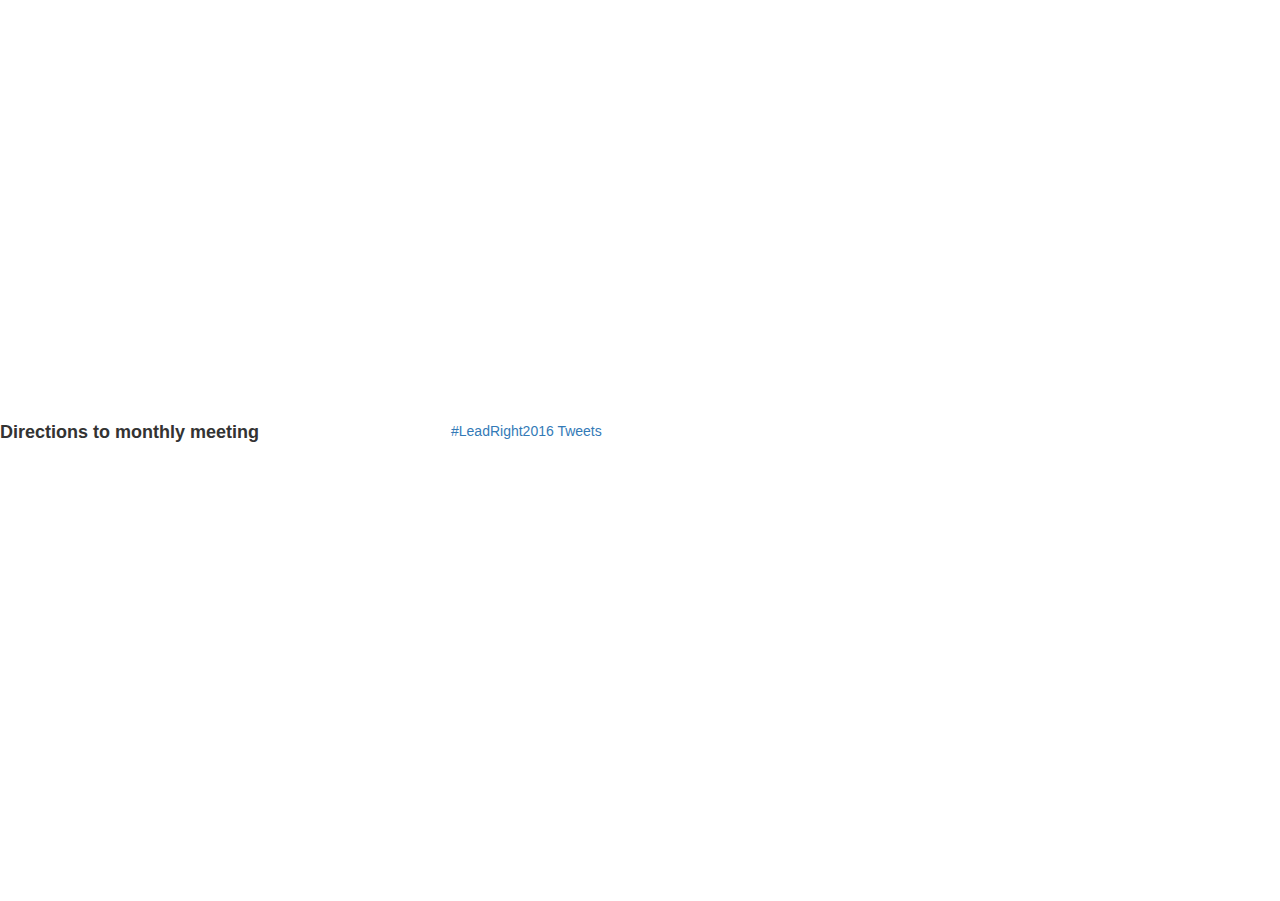
==== commit 8930f784: "Improvements" ====
--- a/index.html
+++ b/index.html
@@ -29,7 +29,7 @@
               <div  class="club-logo-row row">
                 <div class="navbar-header">
                   <a class="navbar-brand" href="#">
-                    <img id="club-logo" alt="Broward Rep Women" src="fl-federation-republican-women-logo-smaller.jpg">
+                    <img id="club-logo" alt="Broward Rep Women" src="florida-republican-women-logo.png">
                   </a>
               </div>              
                 
@@ -44,11 +44,11 @@
             
 	  <div class="container-fluid">	
           
-          <div class="row">             
-                  <h1><center>Broward Women's Republican Club, Federated</center</h1>                      
+          <div id="header-title" class="row">
+                  <h1><center>Broward Women's Republican Club, Federated</center></h1>
           </div>   
          
-	     <section class="main primary">
+	     <section class="row main primary">
           <article>
                      
           <h3>A Word from our President</h3>   
@@ -64,33 +64,82 @@
           </aside>  
        
          </section>
-	   
+	    <!--- Picture Carousel -->
+          <div id="myCarousel" class="carousel slide" data-ride="carousel">
+              <!-- Indicators -->
+              <ol class="carousel-indicators">
+                  <li data-target="#myCarousel" data-slide-to="0" class="active"></li>
+                  <li data-target="#myCarousel" data-slide-to="1"></li>
+                  <li data-target="#myCarousel" data-slide-to="2"></li>
+                  <li data-target="#myCarousel" data-slide-to="3"></li>
+              </ol>
+
+              <!-- Wrapper for slides -->
+              <div class="carousel-inner" role="listbox">
+                  <div class="item active">
+                      <img src="043.jpg" alt="MLK Day Parade">
+                      <div class="carousel-caption">
+                          <h3>Martin Luther King Day Parade</h3>
+                          <p>A beautiful day outside in a jubilant atmosphere.</p>
+                      </div>
+                  </div>
+
+                  <div class="item">
+                      <img src="125.jpg" alt="Old and New Board Members">
+                      <div class="carousel-caption">
+                          <h3>Old and New Board Members</h3>
+                          <p>The changing of the board.</p>
+                      </div>
+                  </div>
+
+                  <div class="item">
+                      <img src="FL_State_Capitol_Bldg.jpg" alt="FL St Capitol Bldg">
+                      <div class="carousel-caption">
+                          <h3>FL State Capitol Building</h3>
+
+                      </div>
+                  </div>
+
+                  <div class="item">
+                      <img src="National%20Flag%20.jpg" alt="Flower">
+                  </div>
+              </div>
+
+              <!-- Left and right controls -->
+              <a class="left carousel-control" href="#myCarousel" role="button" data-slide="prev">
+                  <span class="glyphicon glyphicon-chevron-left" aria-hidden="true"></span>
+                  <span class="sr-only">Previous</span>
+              </a>
+              <a class="right carousel-control" href="#myCarousel" role="button" data-slide="next">
+                  <span class="glyphicon glyphicon-chevron-right" aria-hidden="true"></span>
+                  <span class="sr-only">Next</span>
+              </a>
+          </div>
+
   
      
-        
-       <div id="meeting-place">  
-       <h4>Directions to monthly meeting<h4>  
-        <iframe frameborder="0" scrolling="no" marginheight="0" marginwidth="0"width="443" height="443" src="https://maps.google.com/maps?hl=en&q=McGuire Hill 16,  535 N Andrews Ave, &ie=UTF8&t=roadmap&z=6&iwloc=B&output=embed"><div><small><a href="http://embedgooglemaps.com">
-									embedgooglemaps.com
-									embed google map
-									embed google maps
-									google maps karte erstellen
-									
-									
-							</a></small></div><div><small><a href="googlemapsgenerator.com/">Google maps genhttps://ww.premiumlinkgenerator.com/erator</a></small></div></iframe>
-           
-        <!--   
-        <script src='https://maps.googleapis.com/maps/api/js?v=3.exp'></script><div style='overflow:hidden;height:280px;width:470px;'><div id='gmap_canvas' style='height:400px;width:520px;'></div><style>#gmap_canvas img{max-width:none!important;background:none!important}</style></div> <a href='http://maps-website.com/'>google maps on hp</a> <script type='text/javascript' src='https://embedmaps.com/google-maps-authorization/script.js?id=7b7e81940fbf7d39f194906521956551ca9a5467'></script><script type='text/javascript'>function init_map(){var myOptions = {zoom:12,center:new google.maps.LatLng(26.1290524,-80.14401720000001),mapTypeId: google.maps.MapTypeId.ROADMAP};map = new google.maps.Map(document.getElementById('gmap_canvas'), myOptions);marker = new google.maps.Marker({map: map,position: new google.maps.LatLng(26.1290524,-80.14401720000001)});infowindow = new google.maps.InfoWindow({content:'<strong>Maguire Hill 16</strong><br>535 N Andrews Ave<br>33301 Ft. Lauderdale <br>'});google.maps.event.addListener(marker, 'click', function(){infowindow.open(map,marker);});infowindow.open(map,marker);}google.maps.event.addDomListener(window, 'load', init_map);</script>
-           -->
-           </div>       
-         
-        <div id="twitter-feed">
-         <a class="twitter-timeline" data-width="280" data-height="450"  data-tweet-limit="2"
-            data-aria-polite="assertive"
-        href="https://twitter.com/hashtag/LeadRight2016" data-widget-id="678639009241821184">#LeadRight2016 Tweets</a>
-        <script>!function(d,s,id){var js,fjs=d.getElementsByTagName(s)[0],p=/^http:/.test(d.location)?'http':'https';if(!d.getElementById(id))      {js=d.createElement(s);js.id=id;js.src=p+"://platform.twitter.com/widgets.js";fjs.parentNode.insertBefore(js,fjs);}}(document,"script","twitter-wjs");</script>
-        </div> 
-     
+     	<footer class="row">
+		   <div id="meeting-place">  
+			   <h4>Directions to monthly meeting</h4>  
+			<iframe frameborder="0" scrolling="no" marginheight="0" marginwidth="0"width="443" height="443" src="https://maps.google.com/maps?hl=en&q=McGuire Hill 16,  535 N Andrews Ave, &ie=UTF8&t=roadmap&z=6&iwloc=B&output=embed"><div><small><a href="http://embedgooglemaps.com">
+										embedgooglemaps.com
+										embed google map
+										embed google maps
+										google maps karte erstellen
+
+
+								</a></small></div><div><small><a href="googlemapsgenerator.com/">Google maps genhttps://ww.premiumlinkgenerator.com/erator</a></small></div></iframe>
+
+			
+		 </div>       
+
+			<div id="twitter-feed">
+			 <a class="twitter-timeline" data-width="280" data-height="450"  data-tweet-limit="2"
+				data-aria-polite="assertive"
+			href="https://twitter.com/hashtag/LeadRight2016" data-widget-id="678639009241821184">#LeadRight2016 Tweets</a>
+			<script>!function(d,s,id){var js,fjs=d.getElementsByTagName(s)[0],p=/^http:/.test(d.location)?'http':'https';if(!d.getElementById(id))      {js=d.createElement(s);js.id=id;js.src=p+"://platform.twitter.com/widgets.js";fjs.parentNode.insertBefore(js,fjs);}}(document,"script","twitter-wjs");</script>
+			</div> 
+		</footer>
           
       </div>	<!-- container-fluid-->
            
@@ -100,10 +149,16 @@
               <button type="button" class="close" data-dismiss="modal">&times;</button>
              </div>    
             <form class="form-horizontal">
+			 <div class="form-group">
+                 <label for="firstName" class="col-sm-2 control-label">First</label>
+                 <div class="col-sm-10">
+                   <input type="name" class="form-control" id="firstName" placeholder="First Name">
+                 </div>    
+              </div> 	
              <div class="form-group">
-                 <label for="inputName" class="col-sm-2 control-label">Name</label>
+                 <label for="lastName" class="col-sm-2 control-label">Last</label>
                  <div class="col-sm-10">
-                   <input type="name" class="form-control" id="inputName" placeholder="Name">
+                   <input type="name" class="form-control" id="lastName" placeholder="Last Name">
                  </div>    
               </div>      
               <div class="form-group">
@@ -118,8 +173,19 @@
                    <input type="phone" class="form-control" id="inputPhone" placeholder="phone number">
                  </div>  
             </div>  
-                <button id="form-sbm" class="btn btn-md btn-primary">Submit</button>   
-               
+				
+				 <div class="row">
+					<div class = "col-sm-4 col-sm-offset-1 ">
+					  <input id="newsltr-radio" type="radio" name="newsletter">Subscribe to News Letter<br>
+					</div> 
+					 
+					<div class="col-sm-4 ">
+					  <button id="form-sbm" class="btn btn-md btn-primary">Submit</button> 	
+					</div>		  
+				  
+				 </div>	
+			 
+			               
             </form>  
             </div>
         </div>        
--- a/style.css
+++ b/style.css
@@ -19,6 +19,10 @@
    
 }
 
+#header-title{
+    position: relative;
+    margin-top: 50px;
+}
 #fb-logo{
     height: 30px;
     width: 30px;
@@ -91,9 +95,10 @@
 }
 
 .imgframe{
+	margin-left: 15px;
     background:#fff8dc,
     padding: 12px;
-    border: 10px solid #999999;
+    border: 10px solid #858ba0;
 }
 
 
@@ -106,7 +111,7 @@
     margin-left: 38px;
 }
 section article{
-    width: 85%;
+    width: 80%;
     float:right;
     -webkit-column-count: 2;
     -webkit-column-gap: em;
@@ -150,4 +155,20 @@
 }
 #contact-dismiss{
     padding-left: 60px;
+}
+#form-sbm{
+    position: relative;
+	margin-left: 187px;
+	margin-bottom: 18px;
+	
+}
+.carousel-inner > .item > img,
+.carousel-inner > .item > a > img {
+    width: 70%;
+    margin: auto;
+}
+
+#myCarousel{
+    position: relative;
+    margin-top: 180px;
 }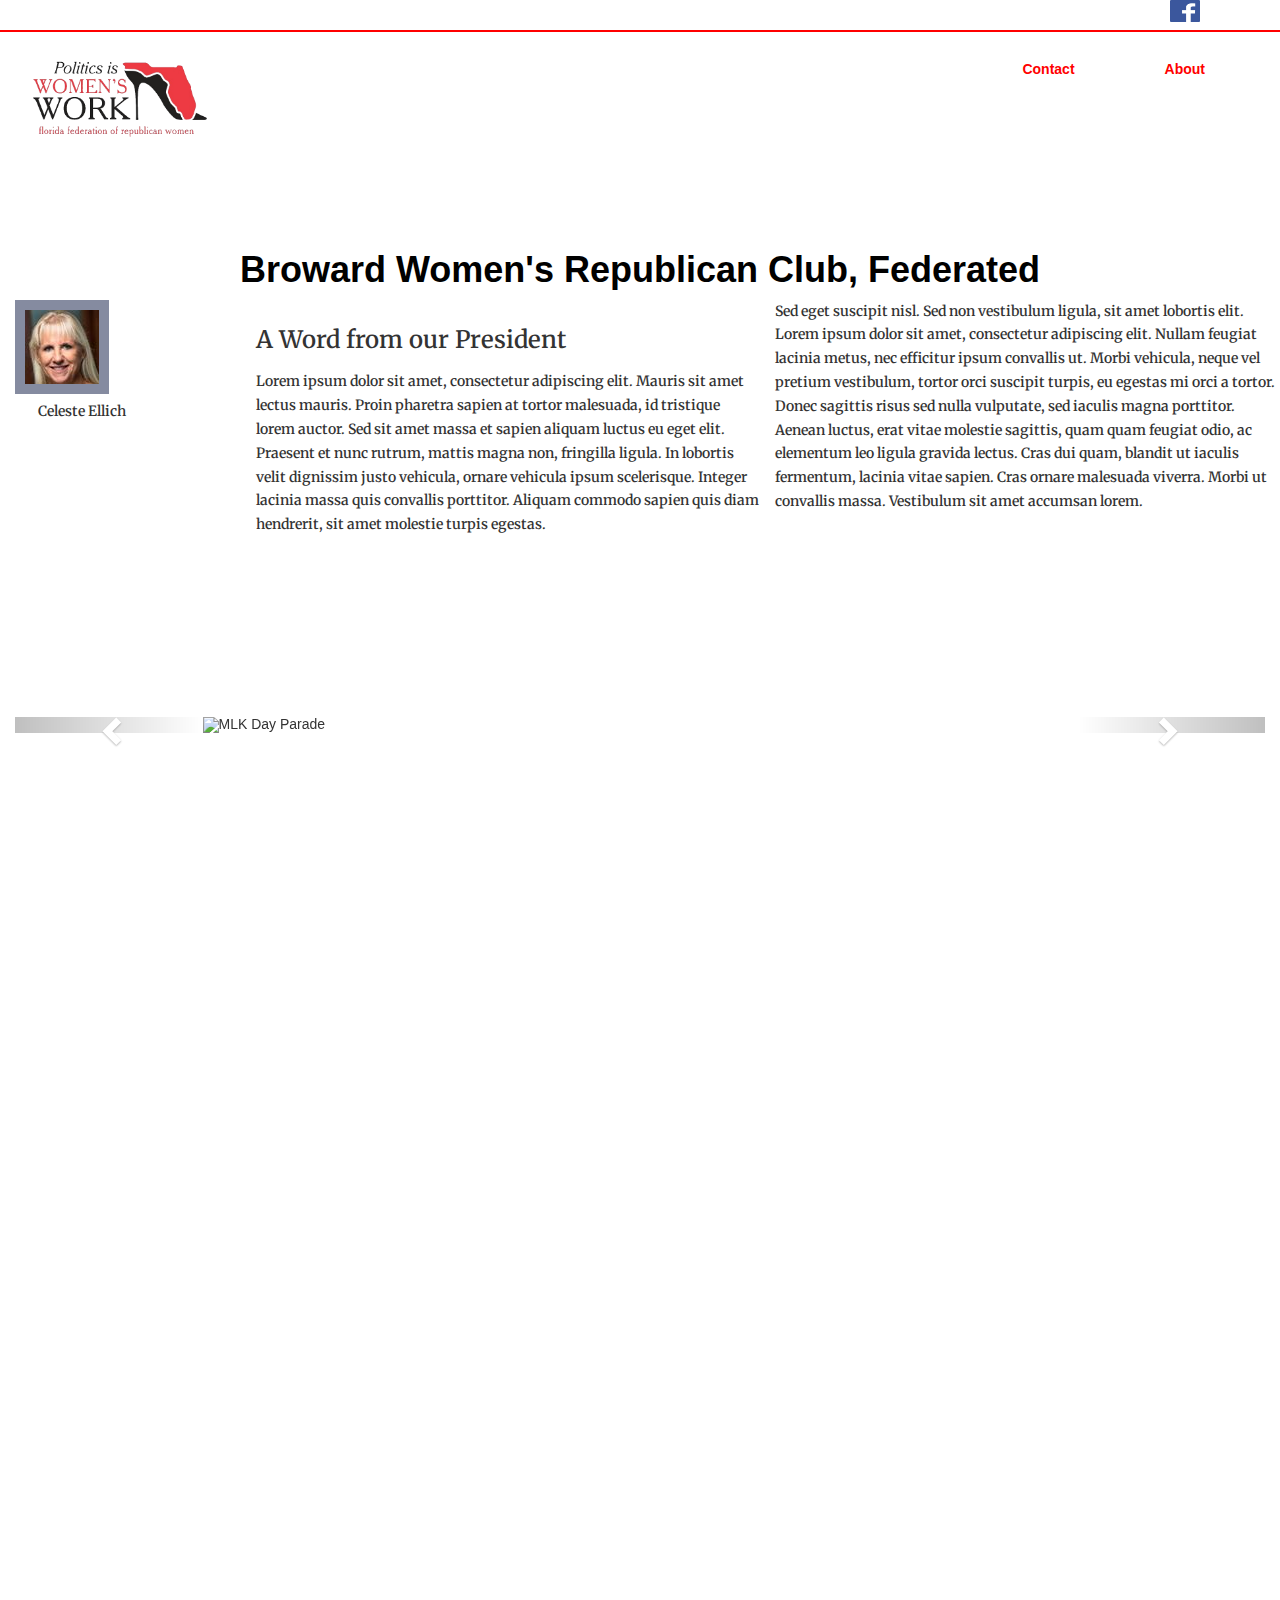
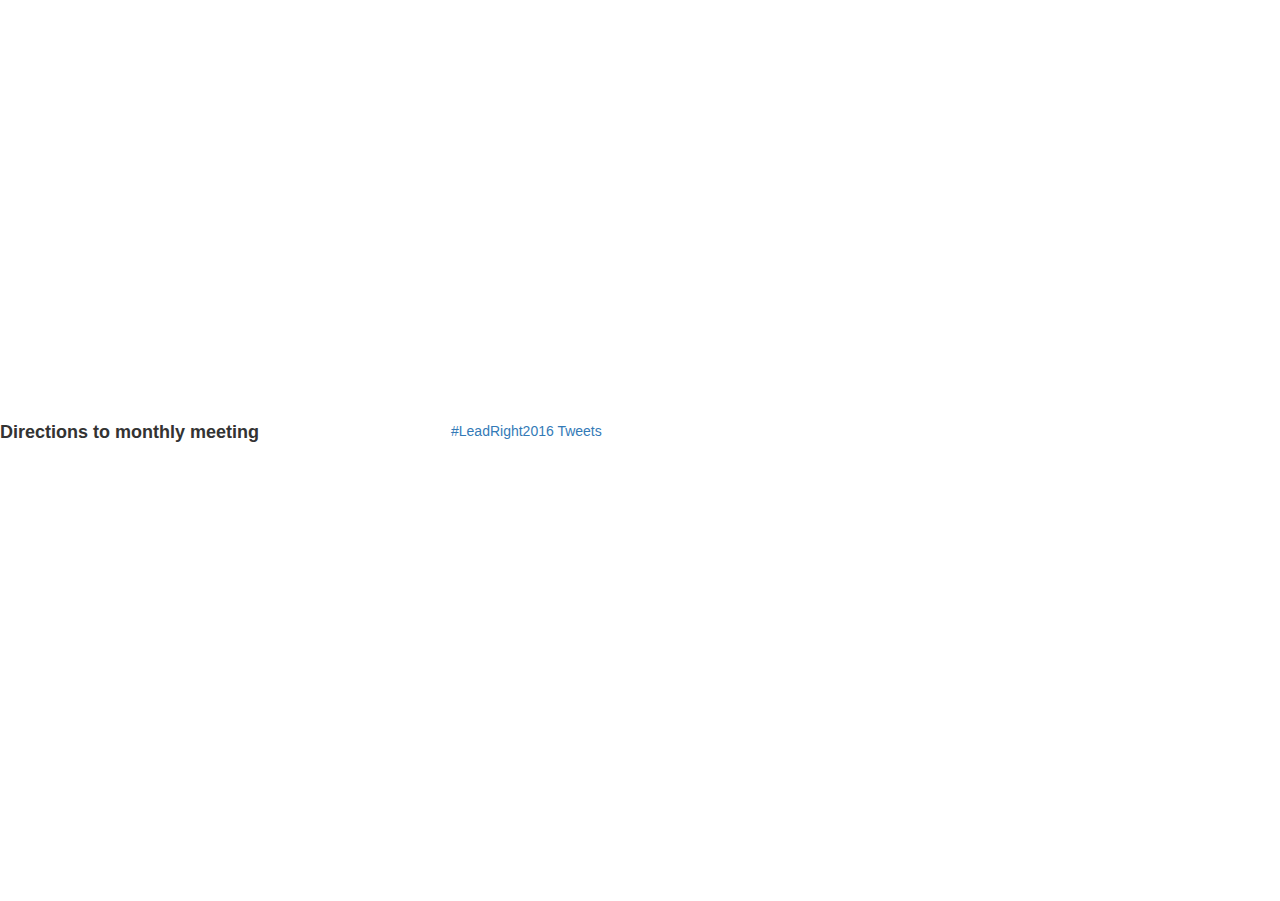
==== commit 9b083cb6: "more changes and improvements" ====
--- a/index.html
+++ b/index.html
@@ -7,8 +7,8 @@
 		 <!-- Compiled and minified CSS -->
         <link rel="stylesheet" href="https://maxcdn.bootstrapcdn.com/bootstrap/3.3.6/css/bootstrap.min.css">
         <link rel="stylesheet" href="https://maxcdn.bootstrapcdn.com/font-awesome/4.5.0/css/font-awesome.min.css">
-		<link href='https://fonts.googleapis.com/css?family=Merriweather' rel='stylesheet' type='text/css'>
-        <link rel="stylesheet" href="style.css">
+		<link href='https://fonts.googleapis.com/css?family=Merriweather' rel='stylesheet'  type='text/css' >
+        <link type='text/css' rel="stylesheet" href="style.css">
         
 	     <title>Broward Repub Women,Fed</title>
   
@@ -59,7 +59,7 @@
       </p>	
           </article>
           <aside>            
-           <img id="pict01" class="profilePic img imgframe" alt="Celeste Shank Ellich" src="https://scontent-mia1-1.xx.fbcdn.net/hprofile-xap1/v/t1.0-1/c40.0.160.160/p160x160/45817_402462722608_45455_n.jpg?oh=acac4195865822b4ce49419defd086c8&amp;oe=57213666">
+           <img id="pict01" class="profilePic img imgframe" alt="Celeste Shank Ellich" src="celeste.ellich.jpg">
            <h5>Celeste Ellich</h5>
           </aside>  
        
